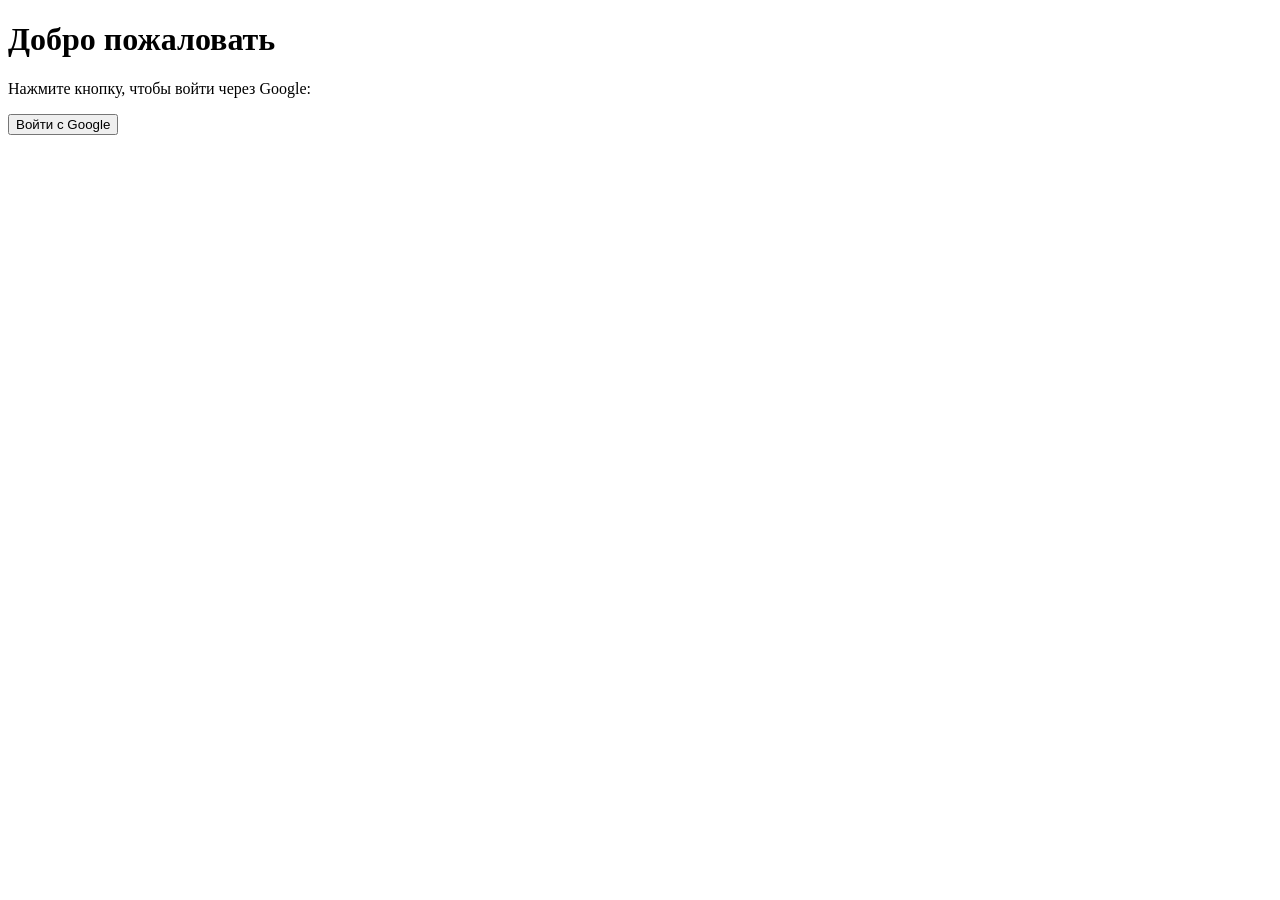
==== src/main/resources/templates/index.html @ 8dc737ae "OIDC is done" ====
<!DOCTYPE html>
<html xmlns:th="http://www.thymeleaf.org">
<head>
    <meta charset="UTF-8">
    <title>Главная</title>
</head>
<body>
<h1>Добро пожаловать</h1>
<p>Нажмите кнопку, чтобы войти через Google:</p>
<a href="/oauth2/authorization/google">
    <button>Войти с Google</button>
</a>
</body>
</html>
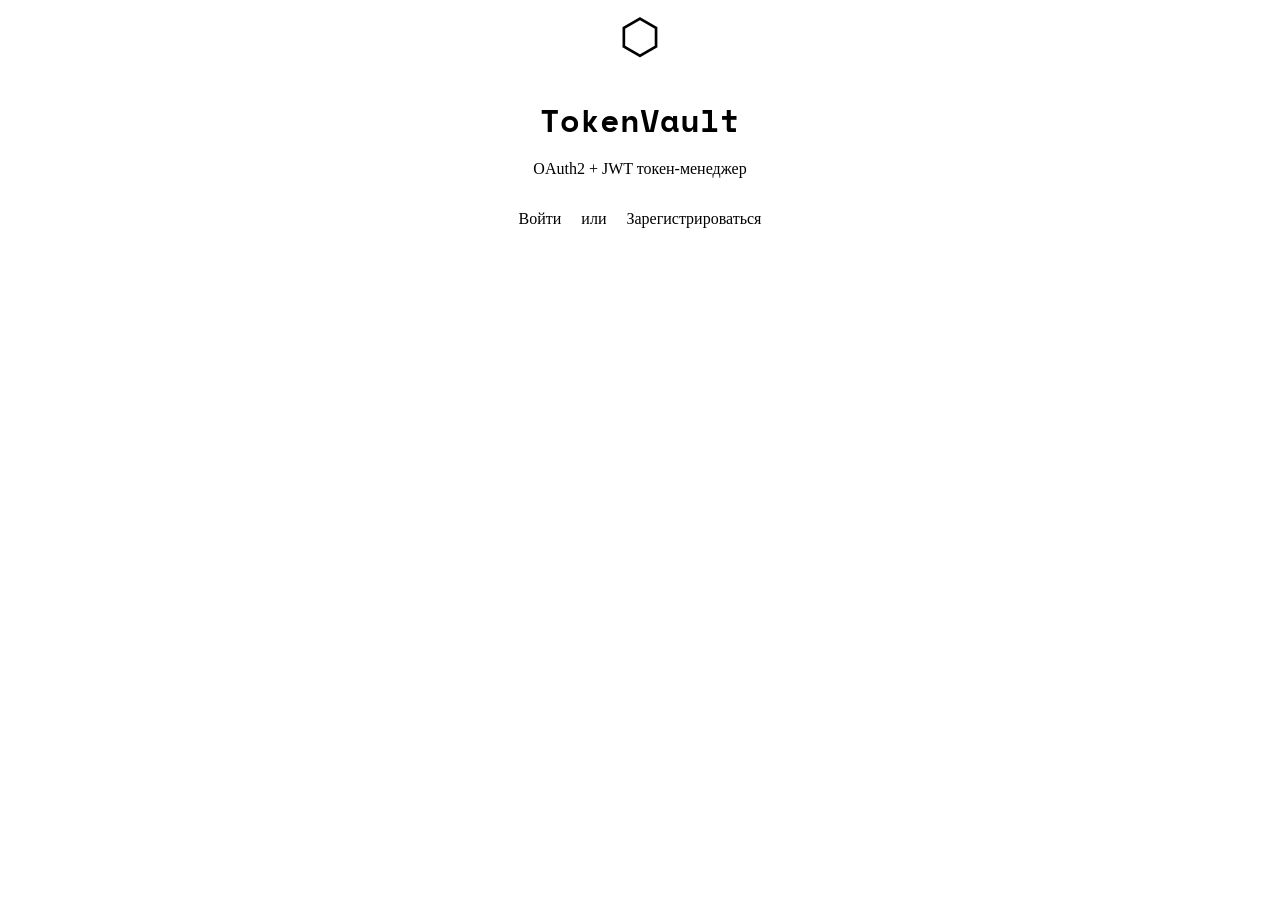
==== commit d4bb2190: "My own OIDC and OIDC with other services are done" ====
--- a/src/main/resources/templates/index.html
+++ b/src/main/resources/templates/index.html
@@ -1,14 +1,22 @@
 <!DOCTYPE html>
-<html xmlns:th="http://www.thymeleaf.org">
+<html lang="ru" xmlns:th="http://www.thymeleaf.org">
 <head>
-    <meta charset="UTF-8">
-    <title>Главная</title>
+    <meta charset="UTF-8"/>
+    <title>TokenVault</title>
+    <link rel="preconnect" href="https://fonts.googleapis.com"/>
+    <link href="https://fonts.googleapis.com/css2?family=Space+Mono:wght@400;700&family=Sora:wght@300;400;600&display=swap" rel="stylesheet"/>
+    <link rel="stylesheet" th:href="@{/css/style.css}"/>
 </head>
-<body>
-<h1>Добро пожаловать</h1>
-<p>Нажмите кнопку, чтобы войти через Google:</p>
-<a href="/oauth2/authorization/google">
-    <button>Войти с Google</button>
-</a>
+<body class="auth-page">
+<div class="auth-container" style="text-align:center">
+    <div class="brand" style="justify-content:center;margin-bottom:2rem">
+        <span class="brand-icon" style="font-size:3rem">⬡</span>
+    </div>
+    <h1 style="font-family:'Space Mono',monospace;font-size:2rem;margin-bottom:.5rem">TokenVault</h1>
+    <p style="color:var(--text-muted);margin-bottom:2rem">OAuth2 + JWT токен-менеджер</p>
+    <a th:href="@{/login}" class="btn btn-primary">Войти</a>
+    <span style="margin:0 1rem;color:var(--text-muted)">или</span>
+    <a th:href="@{/register}" class="btn btn-ghost">Зарегистрироваться</a>
+</div>
 </body>
-</html>+</html>
